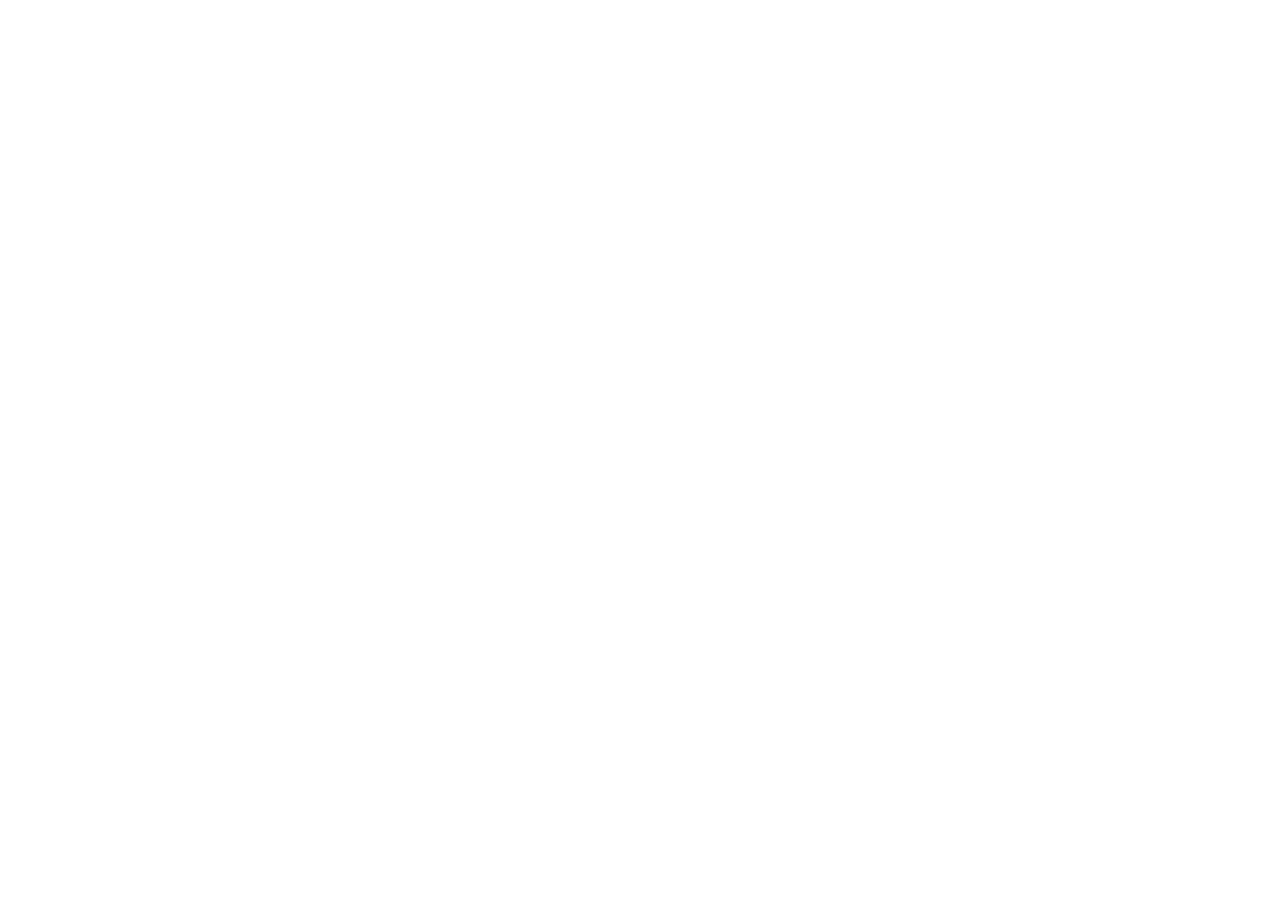
==== news/index.html @ 3a4bd850 "added contact page" ====
<!DOCTYPE html>
<html lang="en">
<head>
   <meta charset="UTF-8">
   <meta name="viewport" content="width=device-width, initial-scale=1.0">
   <title>Document</title>
</head>
<head>
   <link rel="preconnect" href="https://fonts.googleapis.com" />
   <link rel="preconnect" href="https://fonts.gstatic.com" crossorigin />
   <link
     href="https://fonts.googleapis.com/css2?family=Lato:ital,wght@0,100;0,300;0,400;0,700;0,900;1,100;1,300;1,400;1,700;1,900&display=swap"
     rel="stylesheet"
   />
 </head>
<body>
   <div>
      <div>
         
      </div>
   </div>
</body>
</html>
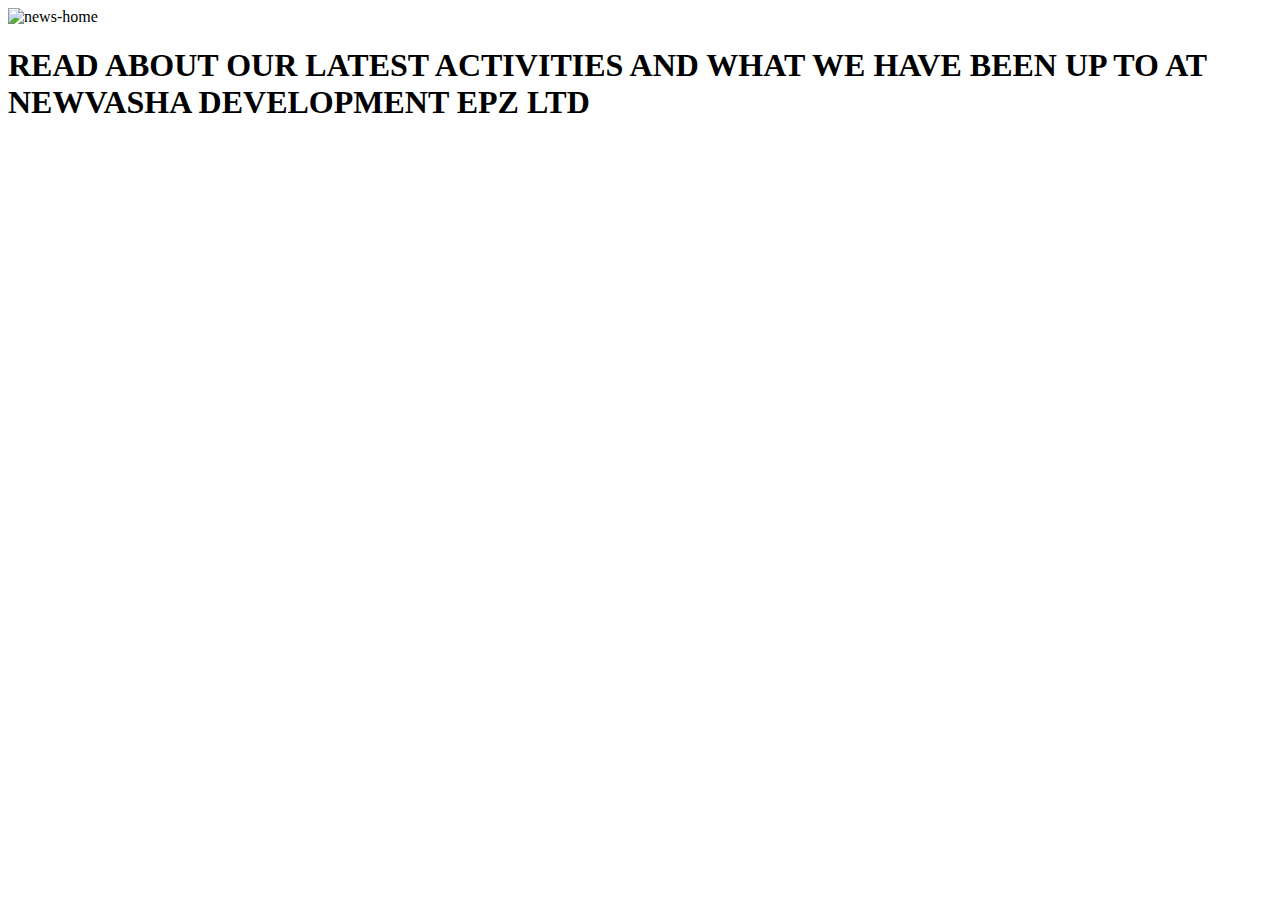
==== commit fca6718a: "added news page" ====
--- a/news/index.html
+++ b/news/index.html
@@ -4,6 +4,7 @@
    <meta charset="UTF-8">
    <meta name="viewport" content="width=device-width, initial-scale=1.0">
    <title>Document</title>
+   <link rel="stylesheet" href="/style.css">
 </head>
 <head>
    <link rel="preconnect" href="https://fonts.googleapis.com" />
@@ -14,10 +15,19 @@
    />
  </head>
 <body>
-   <div>
-      <div>
-         
+   <div class="news">
+      <div class="news-home-layout">
+         <img
+            src="https://isopanelscu.files.wordpress.com/2024/03/hero-3.png"
+            alt="news-home"
+            class="news-home-pic"
+         />
+      </div>
+      <div class="news-container">
+         <h1>
+            READ ABOUT OUR LATEST ACTIVITIES AND WHAT WE HAVE BEEN UP TO AT NEWVASHA DEVELOPMENT EPZ LTD
+         </h1>
       </div>
    </div>
 </body>
-</html>+</html>
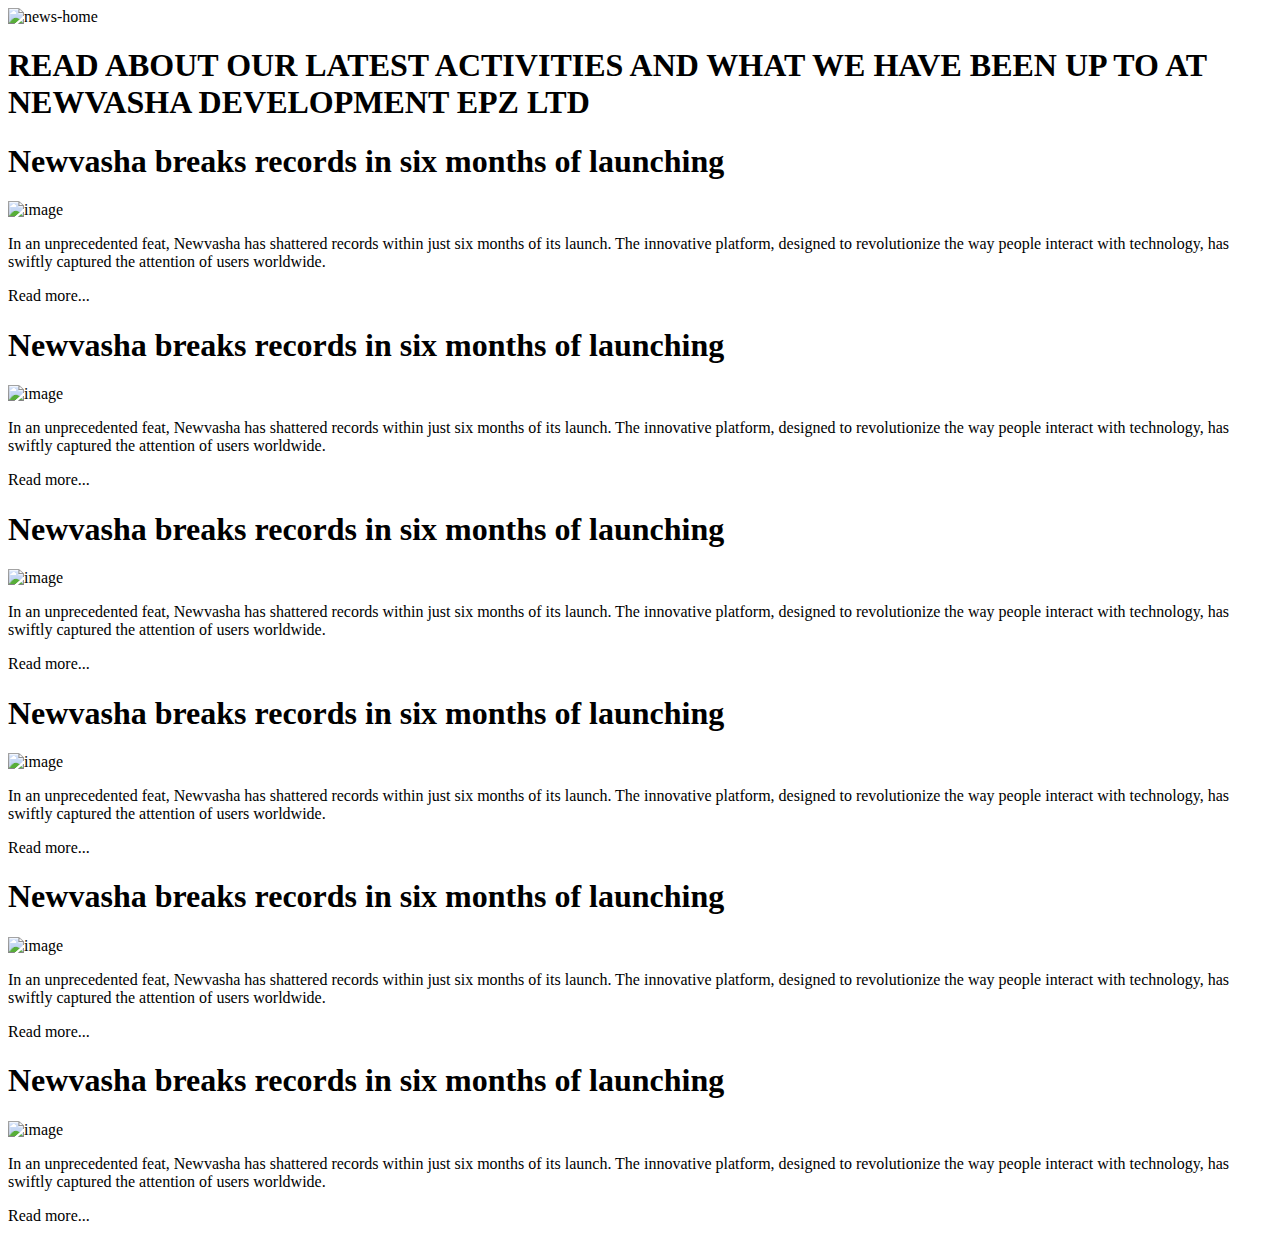
==== commit 1935f2bf: "added news page" ====
--- a/news/index.html
+++ b/news/index.html
@@ -28,6 +28,110 @@
             READ ABOUT OUR LATEST ACTIVITIES AND WHAT WE HAVE BEEN UP TO AT NEWVASHA DEVELOPMENT EPZ LTD
          </h1>
       </div>
+
+      <div class="news-list-container">
+         <div class="news-list-content">
+            <h1>
+               Newvasha breaks records in six months of launching
+            </h1>
+            <img 
+              src=""
+              alt="image"
+              class="news-list-image"
+            />
+            <p>
+               In an unprecedented feat, Newvasha has shattered records within just six months of its launch. The innovative platform, designed to revolutionize the way people interact with technology, has swiftly captured the attention of users worldwide.
+            </p>
+            <a>
+               Read more...
+            </a>
+         </div>
+
+         <div class="news-list-content">
+            <h1>
+               Newvasha breaks records in six months of launching
+            </h1>
+            <img 
+              src=""
+              alt="image"
+              class="news-list-image"
+            />
+            <p>
+               In an unprecedented feat, Newvasha has shattered records within just six months of its launch. The innovative platform, designed to revolutionize the way people interact with technology, has swiftly captured the attention of users worldwide.
+            </p>
+            <a>
+               Read more...
+            </a>
+         </div>
+
+         <div class="news-list-content">
+            <h1>
+               Newvasha breaks records in six months of launching
+            </h1>
+            <img 
+              src=""
+              alt="image"
+              class="news-list-image"
+            />
+            <p>
+               In an unprecedented feat, Newvasha has shattered records within just six months of its launch. The innovative platform, designed to revolutionize the way people interact with technology, has swiftly captured the attention of users worldwide.
+            </p>
+            <a>
+               Read more...
+            </a>
+         </div>
+
+         <div class="news-list-content">
+            <h1>
+               Newvasha breaks records in six months of launching
+            </h1>
+            <img 
+              src=""
+              alt="image"
+              class="news-list-image"
+            />
+            <p>
+               In an unprecedented feat, Newvasha has shattered records within just six months of its launch. The innovative platform, designed to revolutionize the way people interact with technology, has swiftly captured the attention of users worldwide.
+            </p>
+            <a>
+               Read more...
+            </a>
+         </div>
+
+         <div class="news-list-content">
+            <h1>
+               Newvasha breaks records in six months of launching
+            </h1>
+            <img 
+              src=""
+              alt="image"
+              class="news-list-image"
+            />
+            <p>
+               In an unprecedented feat, Newvasha has shattered records within just six months of its launch. The innovative platform, designed to revolutionize the way people interact with technology, has swiftly captured the attention of users worldwide.
+            </p>
+            <a>
+               Read more...
+            </a>
+         </div>
+
+         <div class="news-list-content">
+            <h1>
+               Newvasha breaks records in six months of launching
+            </h1>
+            <img 
+              src=""
+              alt="image"
+              class="news-list-image"
+            />
+            <p>
+               In an unprecedented feat, Newvasha has shattered records within just six months of its launch. The innovative platform, designed to revolutionize the way people interact with technology, has swiftly captured the attention of users worldwide.
+            </p>
+            <a>
+               Read more...
+            </a>
+         </div>
+      </div>
    </div>
 </body>
 </html>
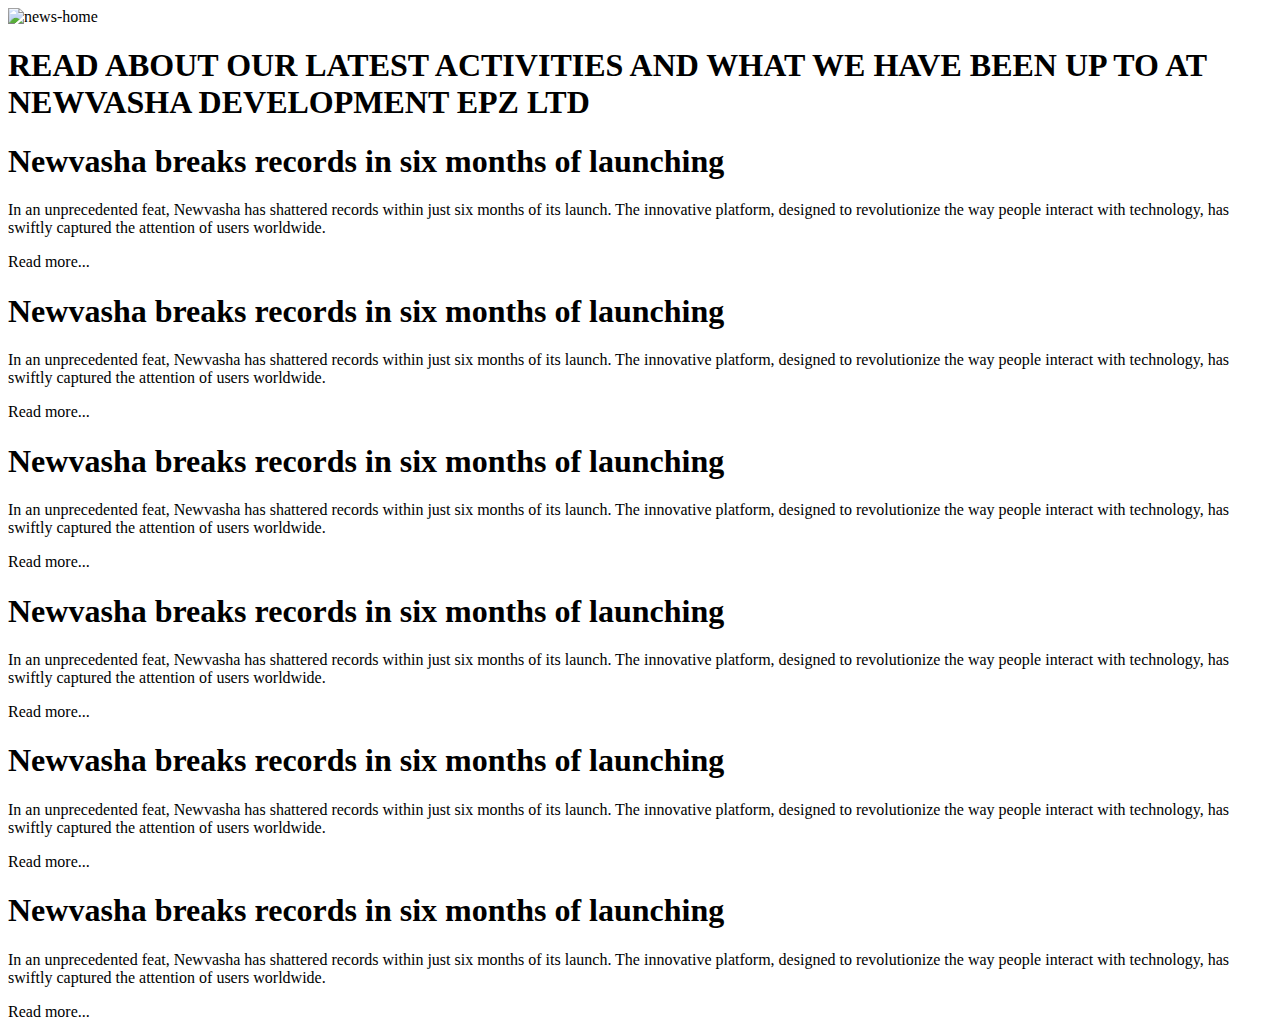
==== commit 42913a82: "added news page" ====
--- a/news/index.html
+++ b/news/index.html
@@ -29,16 +29,18 @@
          </h1>
       </div>
 
+      <div class="news-list">
       <div class="news-list-container">
+         
          <div class="news-list-content">
             <h1>
                Newvasha breaks records in six months of launching
             </h1>
-            <img 
+            <!-- <img 
               src=""
               alt="image"
               class="news-list-image"
-            />
+            /> -->
             <p>
                In an unprecedented feat, Newvasha has shattered records within just six months of its launch. The innovative platform, designed to revolutionize the way people interact with technology, has swiftly captured the attention of users worldwide.
             </p>
@@ -51,11 +53,11 @@
             <h1>
                Newvasha breaks records in six months of launching
             </h1>
-            <img 
+            <!-- <img 
               src=""
               alt="image"
               class="news-list-image"
-            />
+            /> -->
             <p>
                In an unprecedented feat, Newvasha has shattered records within just six months of its launch. The innovative platform, designed to revolutionize the way people interact with technology, has swiftly captured the attention of users worldwide.
             </p>
@@ -68,11 +70,11 @@
             <h1>
                Newvasha breaks records in six months of launching
             </h1>
-            <img 
+            <!-- <img 
               src=""
               alt="image"
               class="news-list-image"
-            />
+            /> -->
             <p>
                In an unprecedented feat, Newvasha has shattered records within just six months of its launch. The innovative platform, designed to revolutionize the way people interact with technology, has swiftly captured the attention of users worldwide.
             </p>
@@ -85,11 +87,11 @@
             <h1>
                Newvasha breaks records in six months of launching
             </h1>
-            <img 
+            <!-- <img 
               src=""
               alt="image"
               class="news-list-image"
-            />
+            /> -->
             <p>
                In an unprecedented feat, Newvasha has shattered records within just six months of its launch. The innovative platform, designed to revolutionize the way people interact with technology, has swiftly captured the attention of users worldwide.
             </p>
@@ -102,11 +104,11 @@
             <h1>
                Newvasha breaks records in six months of launching
             </h1>
-            <img 
+            <!-- <img 
               src=""
               alt="image"
               class="news-list-image"
-            />
+            /> -->
             <p>
                In an unprecedented feat, Newvasha has shattered records within just six months of its launch. The innovative platform, designed to revolutionize the way people interact with technology, has swiftly captured the attention of users worldwide.
             </p>
@@ -119,11 +121,11 @@
             <h1>
                Newvasha breaks records in six months of launching
             </h1>
-            <img 
+            <!-- <img 
               src=""
               alt="image"
               class="news-list-image"
-            />
+            /> -->
             <p>
                In an unprecedented feat, Newvasha has shattered records within just six months of its launch. The innovative platform, designed to revolutionize the way people interact with technology, has swiftly captured the attention of users worldwide.
             </p>
@@ -132,6 +134,7 @@
             </a>
          </div>
       </div>
+      </div>
    </div>
 </body>
 </html>
